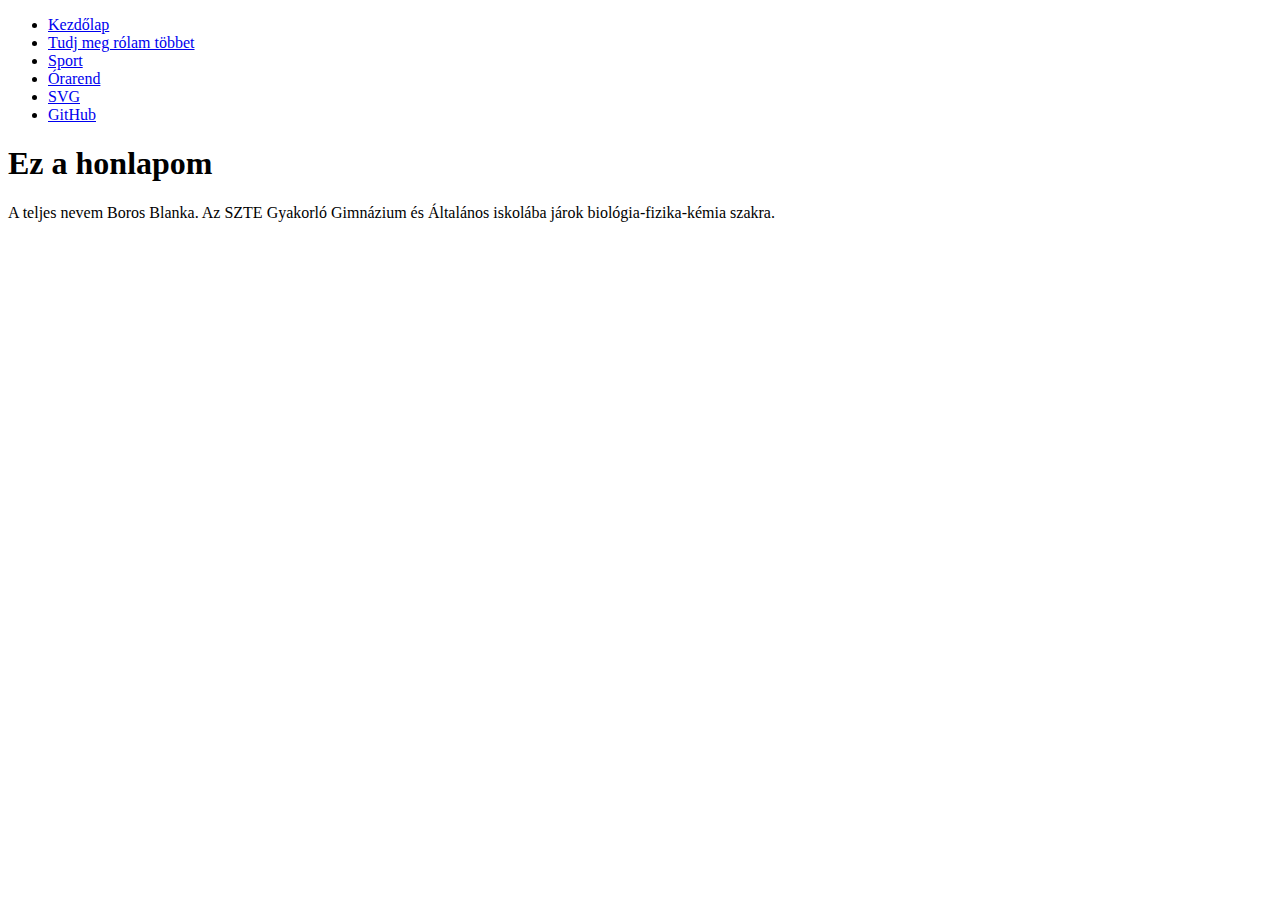
==== bemutatkozas.html @ 0bb5924c "Create bemutatkozas.html" ====
<!DOCTYPE html>
<head>
    <meta charset="UTF-8">
    <title>Bemutatkozás</title>
    <link rel="stylesheet" href="style.css">
</head>
<body>
    <nav>
        <ul>
            <li><a href="index.html">Kezdőlap</a></li>
            <li class="active"><a href="bemut.html">Tudj meg rólam többet</a></li>
            <li><a href="sport.html">Sport</a></li>
            <li><a href="orarend.html">Órarend</a></li>
            <li><a href="svg.html">SVG</a></li>
            <li><a href="https://github.com/torokdora">GitHub</a></li>
        </ul>
    </nav>
    <main>
        <div class="content">
            <h1>
                Ez a honlapom
            </h1>
            <p>
                A teljes nevem Boros Blanka.
                Az SZTE Gyakorló Gimnázium és Általános iskolába járok biológia-fizika-kémia szakra.
               
            </p>
        </div>
    </main>
</body>
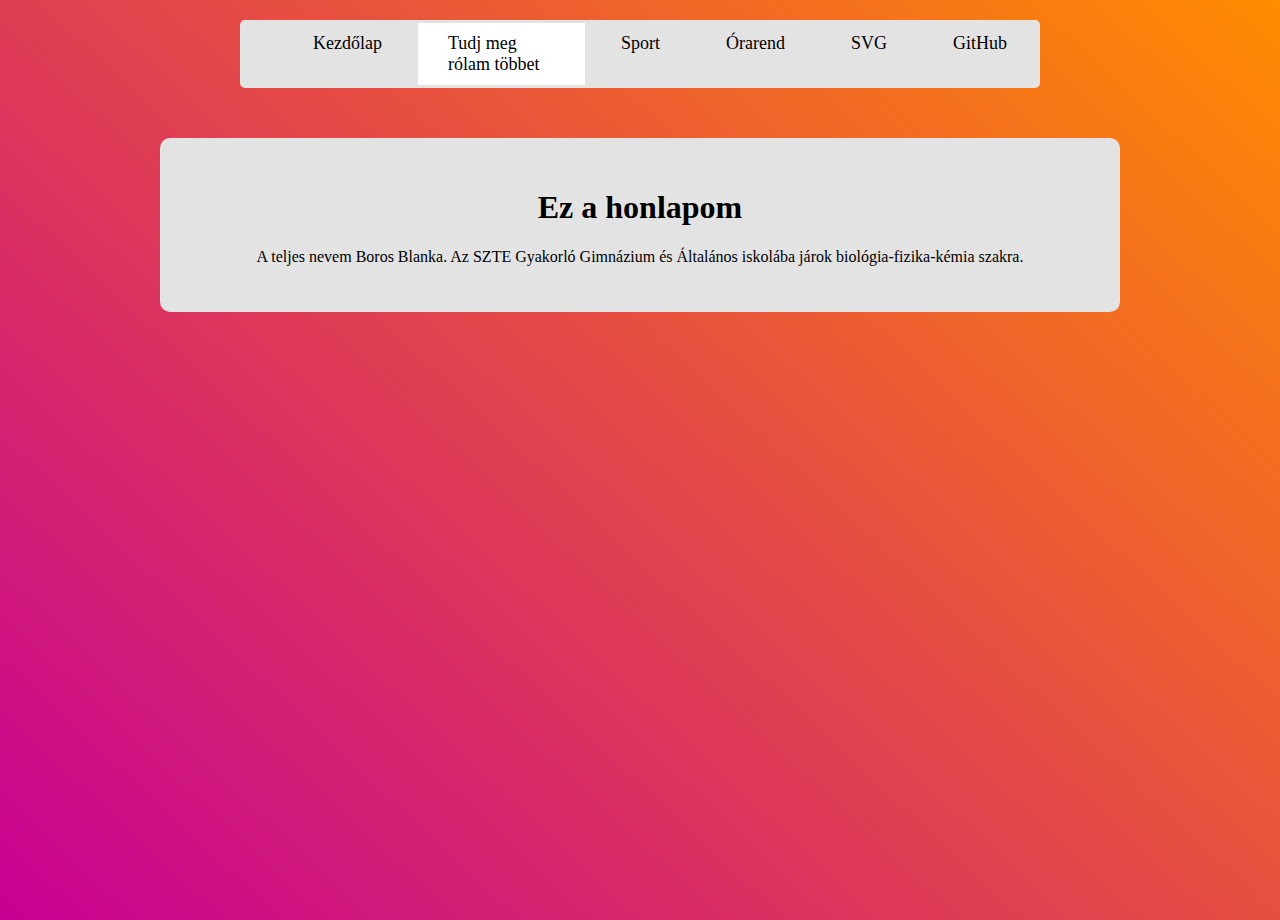
==== commit c3cbdc78: "Update bemutatkozas.html" ====
--- a/bemutatkozas.html
+++ b/bemutatkozas.html
@@ -12,7 +12,7 @@
             <li><a href="sport.html">Sport</a></li>
             <li><a href="orarend.html">Órarend</a></li>
             <li><a href="svg.html">SVG</a></li>
-            <li><a href="https://github.com/torokdora">GitHub</a></li>
+            <li><a href="https://github.com/borosblanka">GitHub</a></li>
         </ul>
     </nav>
     <main>
--- a/style.css
+++ b/style.css
@@ -0,0 +1,120 @@
+body {
+    margin: 0;
+    background: rgb(255,140,0);
+    background: linear-gradient(223deg, rgba(255,140,0,1) 0%, rgba(199,0,148,1) 100%);
+    height: 100vh;
+}
+
+
+nav {
+    background-color: rgb(227, 227, 227);
+    border-radius: 5px;
+    display: flex;
+    justify-content: center;
+    width: 800px;
+    margin: auto;
+    margin-top: 20px;
+}
+
+nav li {
+    list-style-type: none;
+    display: inline-block;
+    padding: 10px 30px 10px 30px;
+    margin: 3px;
+}
+
+nav li:hover, .active {
+    background-color: white;
+}
+
+
+nav a {
+    text-decoration: none;
+    color: black;
+    font-size: large;
+}
+
+nav ul {
+    display: flex;
+    justify-content: center;
+    align-content: space-around;
+    margin: 0;
+    
+    
+}
+
+.content {
+    margin: auto;
+    width: 900px;
+    text-align: center;
+    background-color: rgb(227, 227, 227);
+    border-radius: 10px;
+    padding: 30px;
+    margin-top: 50px;
+
+}
+
+.aboutButton {
+    border-radius: 28px;
+    text-shadow: 1px 1px 0px #2f6627;
+    background:rgba(255, 111, 97, 1);
+    display: inline-block;
+    width: 200px;
+    padding-top:20px;
+  	padding-bottom:20px;
+    cursor: pointer;
+}
+  
+.aboutButton:hover {
+    background: rgba(255, 73, 55, 1);
+}
+
+.aboutButton a {
+    color:#fff;
+    font-weight:bold;
+    text-decoration: none;
+}
+
+
+
+
+.orarend th, .orarend td {
+    border: 0;
+    border-radius: 10px;
+    background-color: white;
+
+}
+
+.orarend {
+    text-align: center;
+    margin-left: auto;
+    margin-right: auto;
+    margin-top: 30px;
+    
+}
+
+.orarend th {
+    background-color: lightgray;
+}
+
+.svg {
+    text-align: center;
+    margin-left: auto;
+    margin-right: auto;
+    margin-top: 30px;
+}
+
+.svg th {
+    background-color: lightgray;
+}
+
+.github {
+    text-align: center;
+    margin-left: auto;
+    margin-right: auto;
+    margin-top: 30px;
+}
+
+.github th {
+    background-color: lightgray;
+}
